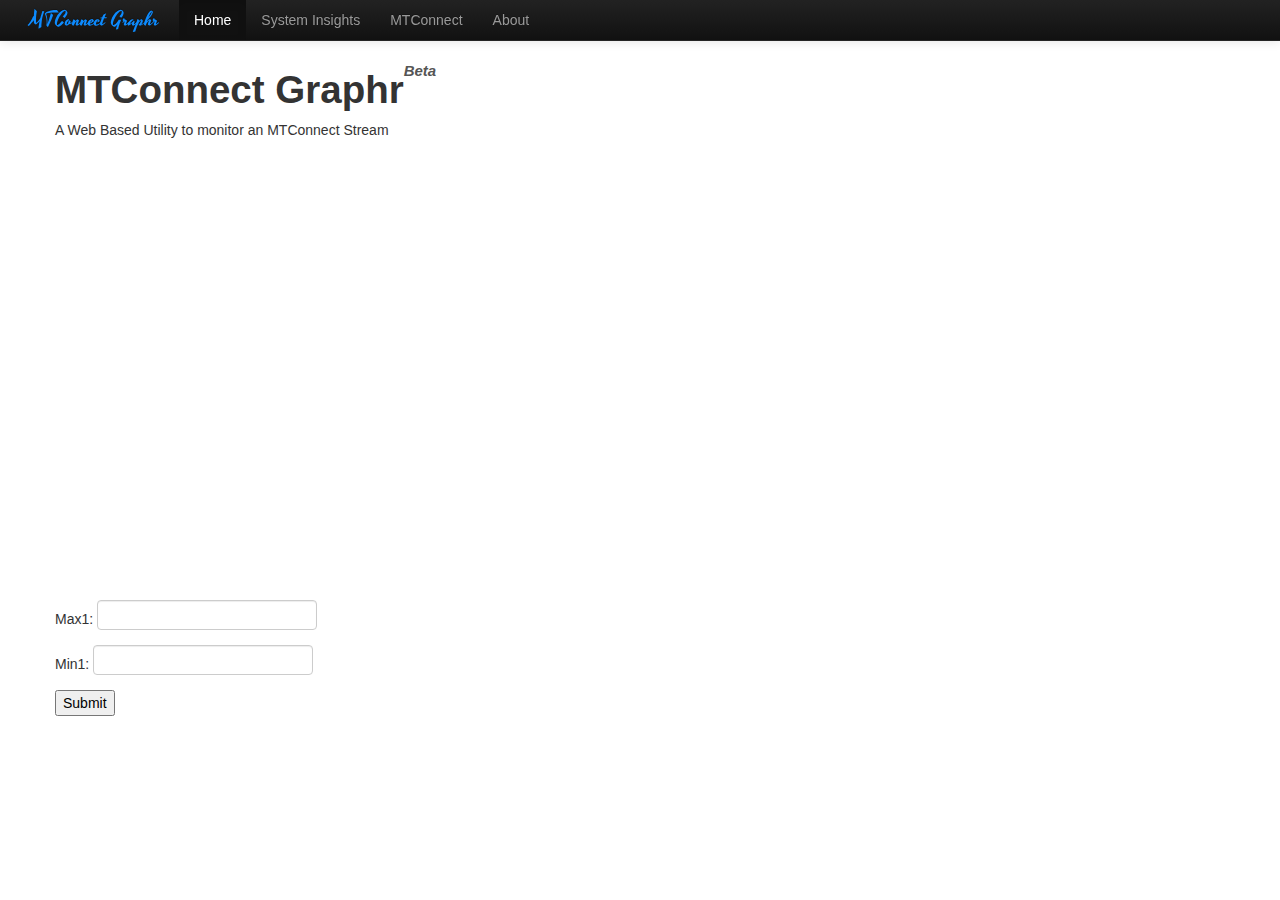
==== index.htm @ 85e5cdde "html template changes for bootstrap" ====
<!DOCTYPE html>
<html lang="en">
  <head>
    <meta charset="utf-8">
    <title>MTConnect Graphr, from System Insights Inc.</title>
    <meta name="viewport" content="width=device-width, initial-scale=1.0">
    <meta name="description" content="A WebBased Utility to Monitor an MTConnect Stream">
    <meta name="author" content="">

    <!-- styles -->
    <link href="assets/css/bootstrap.min.css" rel="stylesheet">
	<link href='http://fonts.googleapis.com/css?family=Yesteryear' rel='stylesheet' type='text/css'>
    <link href="assets/css/bootstrap-responsive.min.css" rel="stylesheet">
    <link href='assets/css/style.css' rel='stylesheet' type='text/css'>
    <!-- HTML5 shim, for IE6-8 support of HTML5 elements -->
    <!--[if lt IE 9]>
      <script src="http://html5shim.googlecode.com/svn/trunk/html5.js"></script>
    <![endif]-->

    <!-- Fav and touch icons -->
    <link rel="shortcut icon" href="assets/img/favicon.ico">
    <link rel="apple-touch-icon-precomposed" sizes="144x144" href="assets/img/apple-touch-icon-144-precomposed.png">
    <link rel="apple-touch-icon-precomposed" sizes="114x114" href="assets/img/apple-touch-icon-114-precomposed.png">
    <link rel="apple-touch-icon-precomposed" sizes="72x72" href="assets/img/apple-touch-icon-72-precomposed.png">
    <link rel="apple-touch-icon-precomposed" href="assets/img/apple-touch-icon-57-precomposed.png">

	<!-- Javascript -->	
	<script type="text/javascript" src="assets/js/jquery-1.4.4.js"></script>
	<script type="text/javascript" src="assets/js/jquery.xml2json.js"></script>
	<script type="text/javascript" src="assets/js/jquery-cookie.js"></script>
	<script type="text/javascript" src="assets/js/util.js"></script>
	<script type="text/javascript" src="assets/js/browse.js"></script>
	<script type="text/javascript" src="assets/js/mtconnect.js"></script>
	<script type="text/javascript" src="assets/js/smoothie.js"></script>

	<!-- Custom Script for the Home Page -->
	<script type="text/javascript">
		var conn_url="agent.mtconnect.org/current";
		//SETTING UP THE POPUP
		//0 means disabled; 1 means enabled;
		var popupStatus = 0;

		//loading popup with jQuery
		function loadPopup(){
		//loads popup only if it is disabled
			if(popupStatus==0){
				$("#backgroundPopup").css({
				"opacity": "0.7"
				});
				$("#backgroundPopup").fadeIn("slow");
				$("#popupConnect").fadeIn("slow");
				popupStatus = 1;
			}
		}

		//disabling popup with jQuery
		function disablePopup(){
		//disables popup only if it is enabled
			if(popupStatus==1){
				$("#backgroundPopup").fadeOut("slow");
				$("#popupConnect").fadeOut("slow");
				conn_url=document.getElementById('stream_name').value;
				popupStatus = 0;
		
				//calling the custom.js file only after the stream url has been entered
		   		var head= document.getElementsByTagName('body')[0];
   				var script= document.createElement('script');
  			 	script.type= 'text/javascript';
  			 	script.src= 'assets/js/custom.js?n=1';
 			  	head.appendChild(script);
			}
		}

		//centering popup
		function centerPopup(){
			//request data for centering
			var windowWidth = document.documentElement.clientWidth;
			var windowHeight = document.documentElement.clientHeight;
			// var popupHeight = $("#popupConnect").height();
			// var popupWidth = $("#popupConnect").width();
			//centering
			$("#popupConnect").css({
				"top": 50+'%',
				"left": 50+'%'
			});
			//only need force for IE6
			$("#backgroundPopup").css({
				"height": windowHeight
			});
		}


		//CONTROLLING EVENTS IN jQuery
		window.onload = function(){
		//LOADING POPUP
				centerPopup();
				loadPopup();
		
			//CLOSING POPUP
			//Click the x event!
				$("#popupConnectClose").click(function(){
					disablePopup();
				});
			//Click out event!
				$("#backgroundPopup").click(function(){
					disablePopup();
				});
			//Press Escape event!
				$(document).keypress(function(e){
					if(e.keyCode==27 && popupStatus==1){
						disablePopup();
					}
				});
		};
	</script>

	<!-- CSS style for the Visual Alarm -->
	<style>
		.off{
			background-image: url('assets/img/light_off.png');
		}

		.green{
			background-image: url('assets/img/light_green.png');
		}

		.red{
			background-image: url('assets/img/light_red.png');
		}
	</style>

  </head>

  <body>
	<!-- The Top Navigation Bar -->    
    <div class="navbar navbar-fixed-top navbar-inverse">
      <div class="navbar-inner">
    	<a class="brand" href="#">MTConnect Graphr</a>
    	<ul class="nav">
		  <li class="active"><a href="#">Home</a></li>
          <li><a href="http://www.systeminsights.com" target="_blank">System Insights</a></li>
          <li><a href="http://www.mtconnect.com" target="_blank">MTConnect</a></li>
          <li><a href="about.htm" target="_top">About</a></li>
    	</ul>
      </div>
    </div>

    <div class="container">
      <h1>MTConnect Graphr<sup>Beta</sup></h1>
      <p>A Web Based Utility to monitor an MTConnect Stream</p>

    </div> <!-- /container -->
    <div class="container" style="min-height:300px;">
		<canvas id="mycanvas" width="400" height="50">Canvas Drawing Element not supported on your browser.<br /><a href="http://www.google.com/chrome">Click here to get a browser that does support Canvas <br /></a></canvas>
	<div class="container" id='SelStats' position='absolute' style="min-height:220px;"><div id='conditions' position='absolute'></div></div>
	</div>




<div id="popupConnect" class="modal">
	<div class="modal-header">
		<a id="popupConnectClose">x</a>
		<h3>Connecting to MtConnect Stream</h3>
		<p>Please enter the link to a mtconnect stream:</p>
	</div>
	<div class="modal-body">
		<div class="form-inline">
			<label>http:// <input name="stream_name" type="text" id="stream_name" value="agent.mtconnect.org/current" size="40"></label>
		</div>
	</div>
	<div class="modal-footer">
		<input type="submit" name="Sub_url" id="Sub_url" value="Submit" class="btn btn-mini" onClick="conn_url=document.getElementById('stream_name').value;disablePopup();">
	</div>
</div>
<div id="backgroundPopup"></div> 


    
    <div class="container" id="IEWarning" style='{background-color:#FFC0C0;}'></div>


<br />
	<div class="container"  id="bottom">
		<canvas id="mycanvas2" width="325" height="100" style="visibility:visible;"></canvas>
		<br />
		<div id="label1" style="width:200px;height:25px;text-align:center;margin-left:20px;"></div>
		<label>Max1:
			<input name="1_max" type="text" id="1_max" size="4">
		</label>
		<label>Min1:
			<input name="1_min" type="text" id="1_min" size="4">
		</label>
		<input type="submit" name="Sub_range" id="Sub_range" value="Submit" onClick="updateRange(document.getElementById('1_max').value,document.getElementById('1_min').value)">
	</div>

    <!-- Placed at the end of the document so the pages load faster -->
    <script src="assets/js/bootstrap.min.js"></script>

  </body>
</html>
---- assets/css/style.css ----
body{
	padding-top: 60px; /* 60px to make the container go all the way to the bottom of the topbar */}
.navbar .brand{
  	font-family: 'Yesteryear', cursive;
	color: #0D8BFF;
}
.navbar .nav > li > a:hover{
    color: #0D8BFF;
}
h1 sup {
	top: -1.8em;
	font-size: 15px;
	font-family: "Arial";
	font-style: italic;
	color: #555;
}
li {position: relative;}
ul.menu li,
	{display: none;}
ul.menu:hover li,
	{display: block;}
li,ul.menu li,
	{visibility: hidden;
	 display: none;}
#mainbox {
   	margin-left: -301px ;
	width: 600px;
	left:50%;
	position: absolute;
}
#SelStats {
    position:absolute; 
  	border-radius: 8px;
    font-size:10pt;
    overflow-y: auto;
    width: 320px;
    height: 210px;
}
.hide_cond {display:none;}
.show_cond {display:block;}
#light1 {
  	width: 25px;
	height:25px;
	position: absolute;
}
#backgroundPopup{  
	display:none;  
	position:fixed;  
	_position:absolute; /* hack for internet explorer 6*/  
	height:100%;  
	width:100%;  
	top:0;  
	left:0;  
	background:#000000;  
	border:1px solid #cecece;  
	z-index:1;  
} 
#popupConnect{  
	display:none;  
	_position:absolute; /* hack for internet explorer 6*/  
	z-index:2;  
}  
#popupConnectClose{  
	font-size:14px;  
	line-height:14px;  
	right:6px;  
	top:4px;  
	position:absolute;  
	color:#6fa5fd;  
	font-weight:700;  
	display:block;  
}  
.navbar .brand {
	margin-left: 10px;
}
.navbar-fixed-top, .navbar-fixed-bottom {
	position:fixed;
}
.navbar .btn-navbar {
	margin-right: 15px;
}
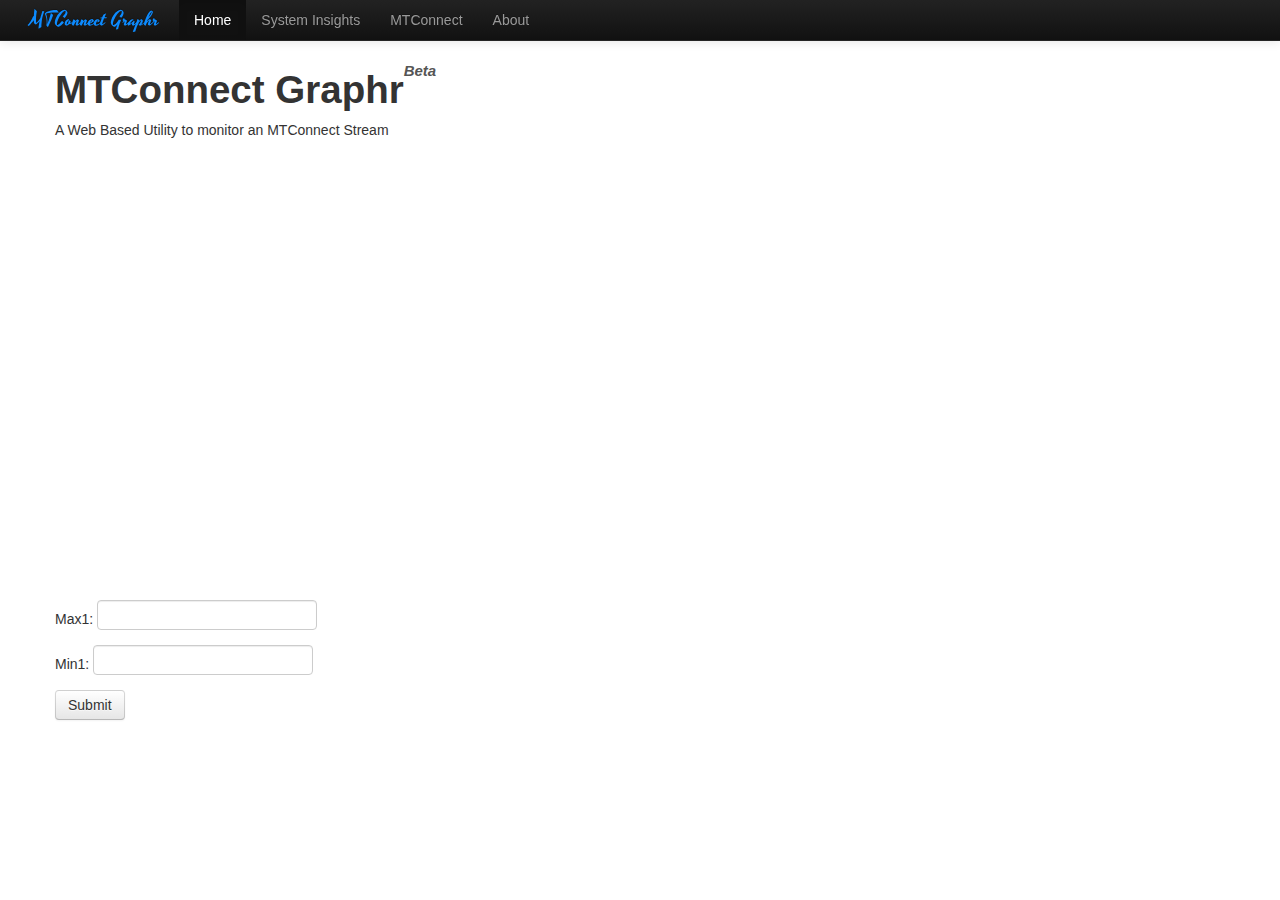
==== commit af26198f: "class btn for the submit button ..." ====
--- a/index.htm
+++ b/index.htm
@@ -191,7 +191,7 @@
 		<label>Min1:
 			<input name="1_min" type="text" id="1_min" size="4">
 		</label>
-		<input type="submit" name="Sub_range" id="Sub_range" value="Submit" onClick="updateRange(document.getElementById('1_max').value,document.getElementById('1_min').value)">
+		<input type="submit" name="Sub_range" id="Sub_range" value="Submit" class="btn" onClick="updateRange(document.getElementById('1_max').value,document.getElementById('1_min').value)">
 	</div>
 
     <!-- Placed at the end of the document so the pages load faster -->
